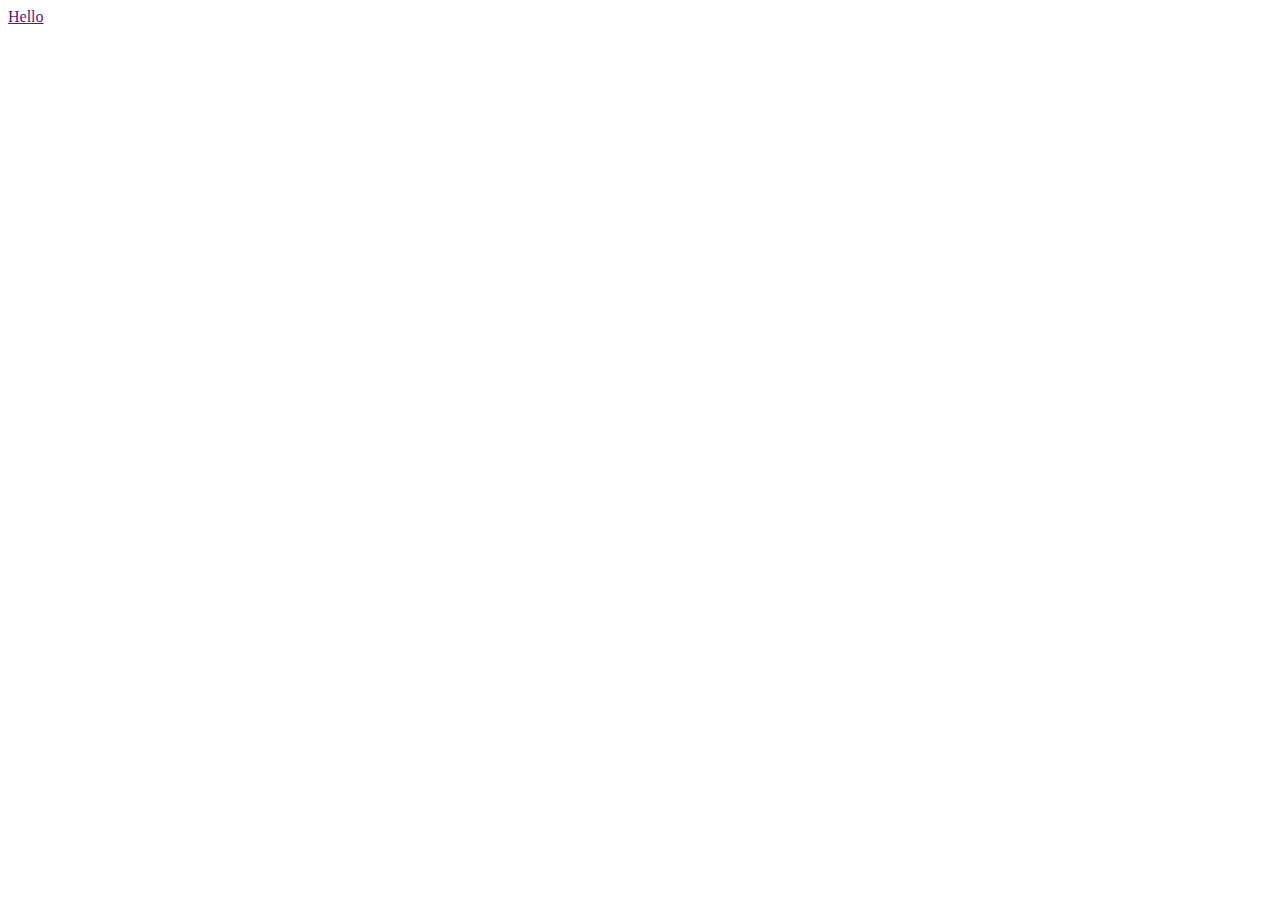
==== HTML/index.html @ 06115d73 "26/02/26" ====
<!DOCTYPE html>
<html lang="en">
<head>
    <meta charset="UTF-8">
    <meta http-equiv="X-UA-Compatible" content="IE=edge">
    <meta name="viewport" content="width=device-width, initial-scale=1.0">
    <title>API PUBG</title>
</head>
<body>
    <main>
        <header>
            <div>
                <a href="">Hello</a>
            </div>
        </header>
    </main>
</body>
</html>
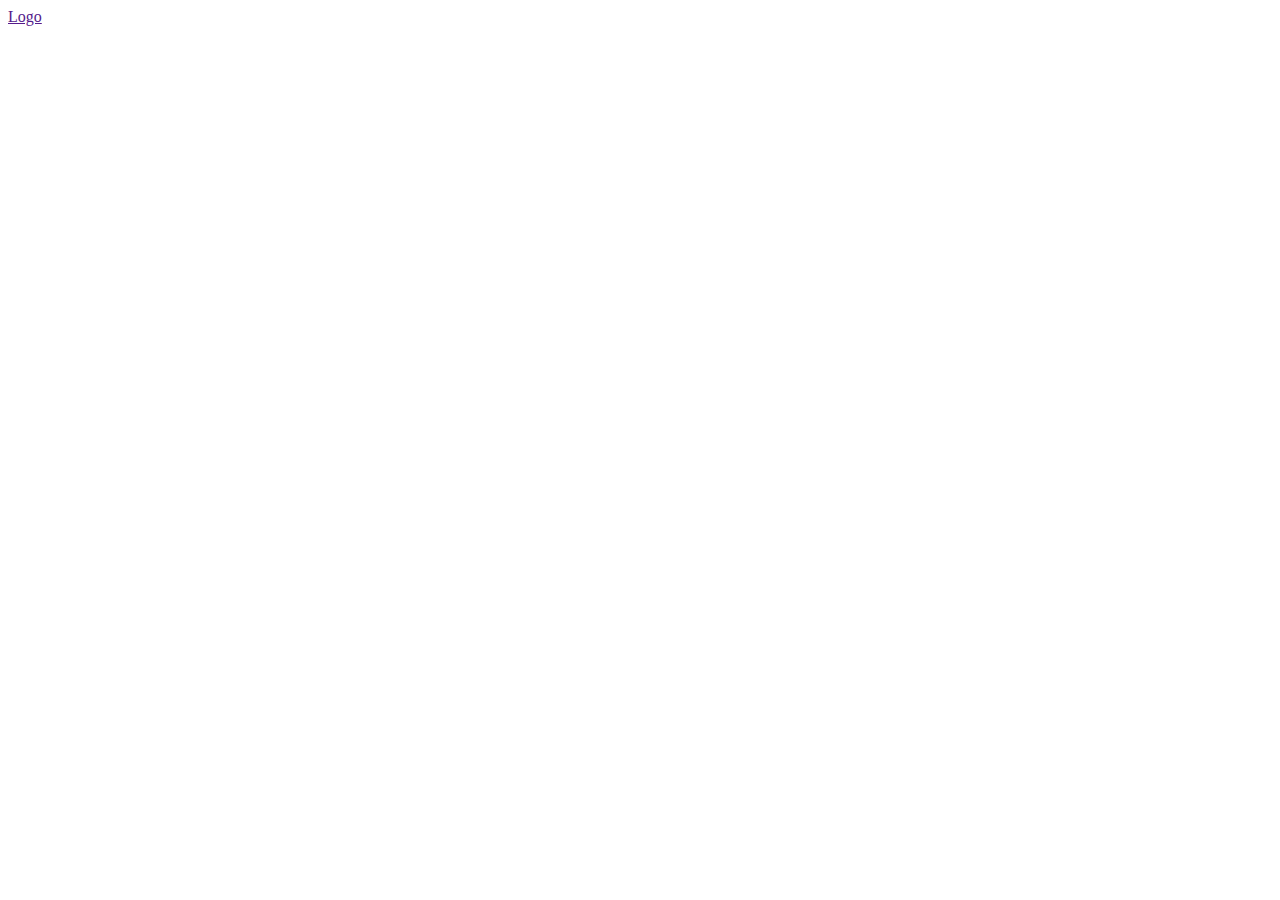
==== commit 73be395a: "26/02/23" ====
--- a/HTML/index.html
+++ b/HTML/index.html
@@ -10,7 +10,7 @@
     <main>
         <header>
             <div>
-                <a href="">Hello</a>
+                <a href="">Logo</a>
             </div>
         </header>
     </main>
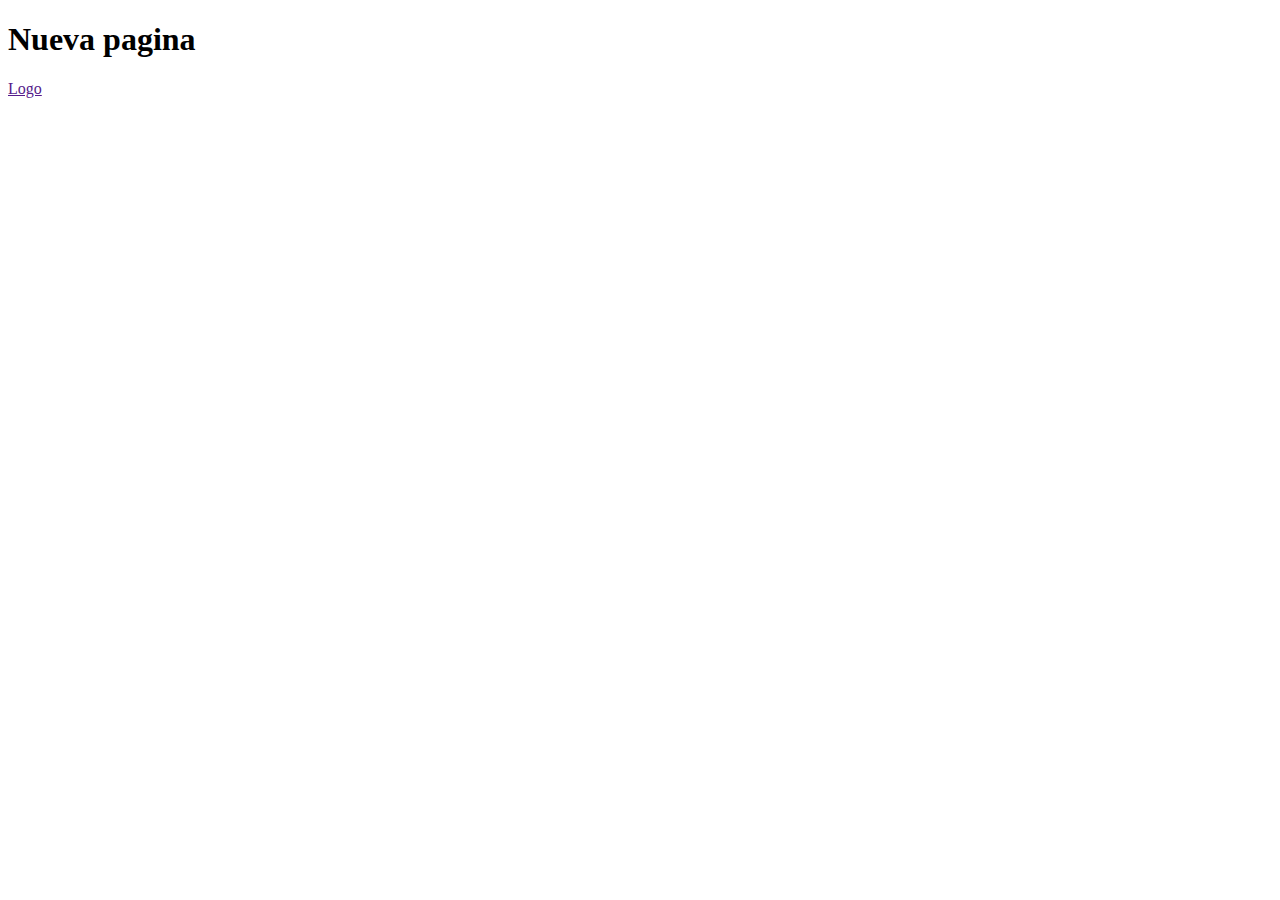
==== commit c81f155a: "26/02/23" ====
--- a/HTML/index.html
+++ b/HTML/index.html
@@ -10,6 +10,7 @@
     <main>
         <header>
             <div>
+                <h1>Nueva pagina</h1>
                 <a href="">Logo</a>
             </div>
         </header>
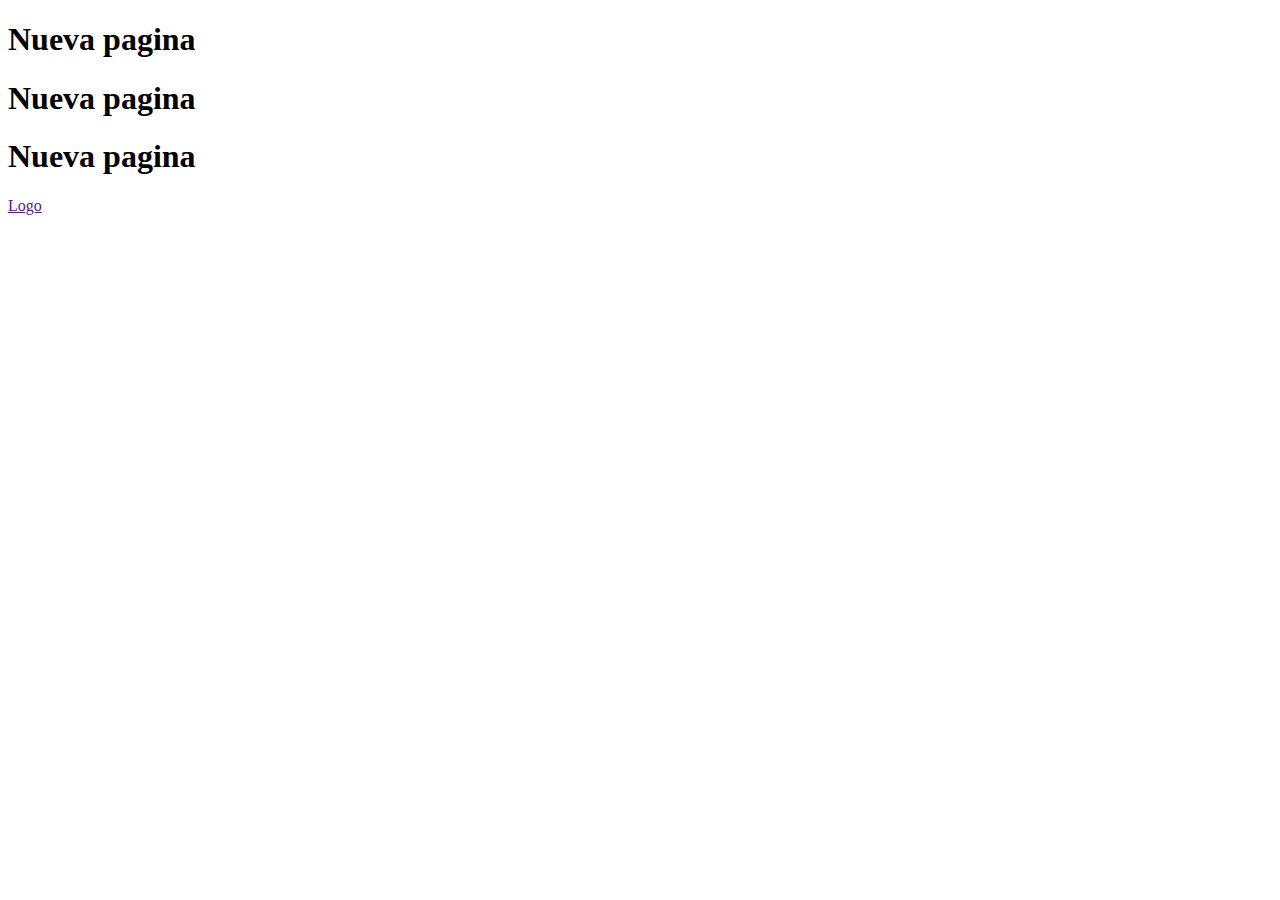
==== commit 95e0203e: "Update index.html" ====
--- a/HTML/index.html
+++ b/HTML/index.html
@@ -11,9 +11,11 @@
         <header>
             <div>
                 <h1>Nueva pagina</h1>
+                <h1>Nueva pagina</h1>
+                <h1>Nueva pagina</h1>
                 <a href="">Logo</a>
             </div>
         </header>
     </main>
 </body>
-</html>+</html>
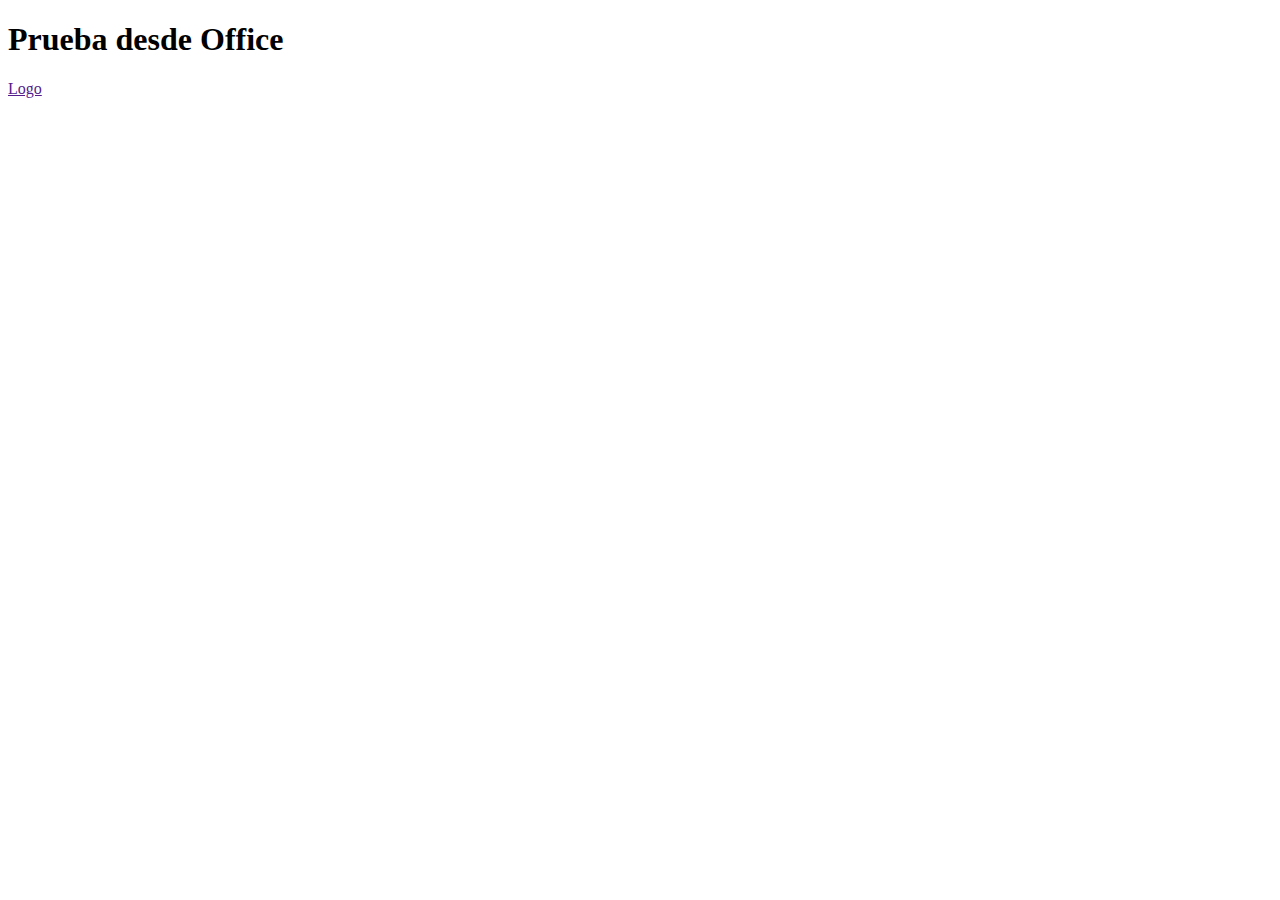
==== commit c39fcc2c: "27/02/23" ====
--- a/HTML/index.html
+++ b/HTML/index.html
@@ -10,9 +10,7 @@
     <main>
         <header>
             <div>
-                <h1>Nueva pagina</h1>
-                <h1>Nueva pagina</h1>
-                <h1>Nueva pagina</h1>
+                <h1>Prueba desde Office</h1>
                 <a href="">Logo</a>
             </div>
         </header>
